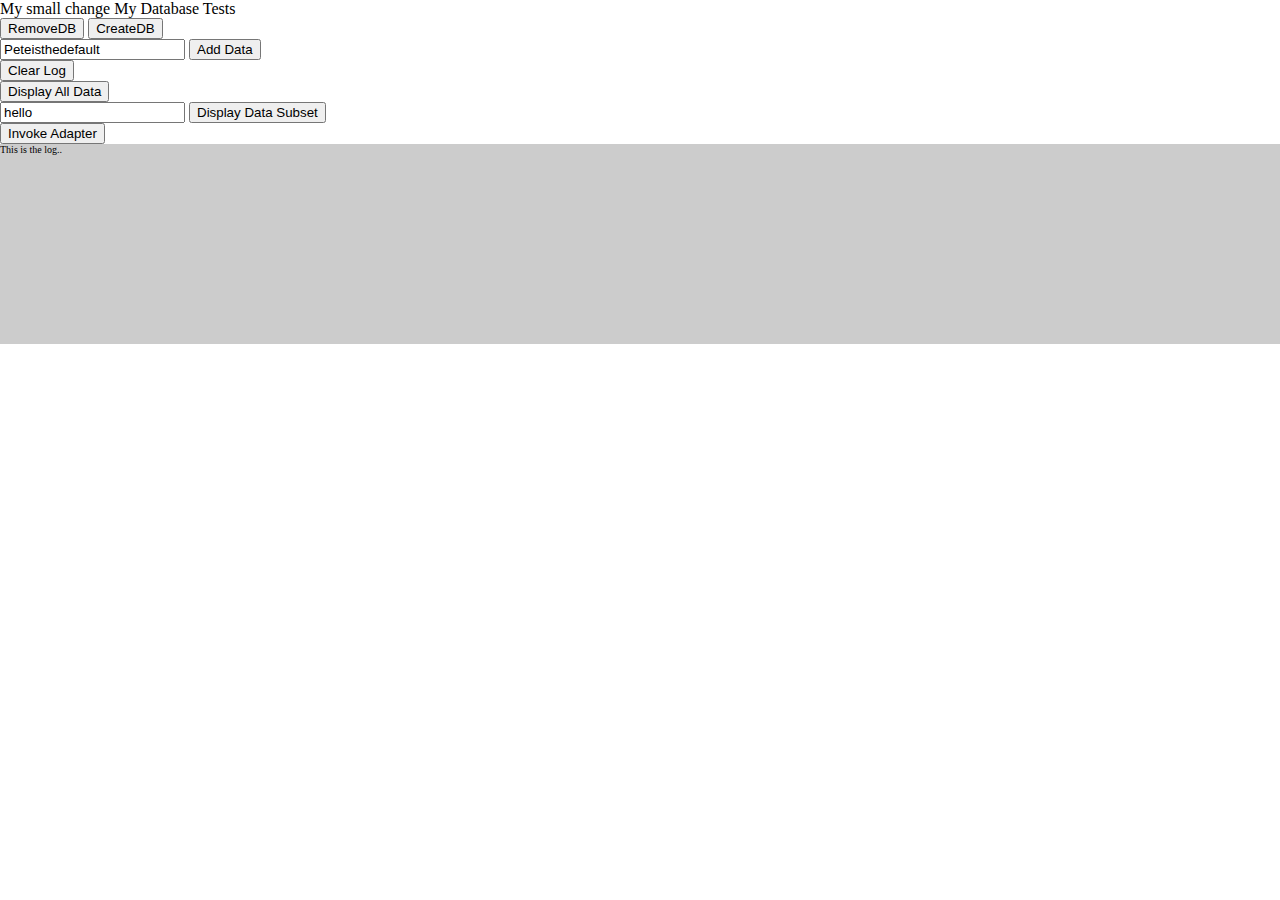
==== apps/Test2/iphone/native/www/default/index.html @ 0fa76584 "WAR file" ====
<!DOCTYPE HTML><html>
    <head>
        <META http-equiv="Content-Type" content="text/html; charset=UTF-8">
        <meta charset="UTF-8">
        <title>index</title>
        <meta content="width=device-width, initial-scale=1.0, maximum-scale=1.0, minimum-scale=1.0, user-scalable=0" name="viewport">
        <link href="worklight/worklight.css" rel="stylesheet">
        <link href="images/favicon.png" rel="shortcut icon">
        <link href="images/apple-touch-icon.png" rel="apple-touch-icon">
        <link href="css/main.css" rel="stylesheet">
        <script>
		// Define WL namespace.
		var WL = WL ? WL : {};
		/**
		 * WLClient configuration variables.
		 * Values are injected by the deployer that packs the gadget.
		 */
		WL.StaticAppProps = {
   "APP_DISPLAY_NAME": "Test2",
   "APP_ID": "Test2",
   "APP_SERVICES_URL": "\/apps\/services\/",
   "APP_VERSION": "1.0",
   "ENVIRONMENT": "iphone",
   "LOGIN_DISPLAY_TYPE": "embedded",
   "WORKLIGHT_NATIVE_VERSION": "4003800880",
   "WORKLIGHT_PLATFORM_VERSION": "6.1.0.01.20140427-1450",
   "WORKLIGHT_ROOT_URL": "\/apps\/services\/api\/Test2\/iphone\/"
};</script>
		<script src="worklight/cordova.js"></script>
		<script src="worklight/wljq.js"></script>
		<script src="worklight/worklight.js"></script>
		<script src="worklight/checksum.js"></script>
		<script src="worklight/jsonstore.js"></script>
		<script>
	window.$ = window.jQuery = WLJQ;
</script>
    </head>
    <body onload="onBodyLoad()" style="display: none;">
My small change
	<label id="mylabel">My Database Tests</label>
        <br>
        <button onClick="javascript:myremovetable();" type="button">RemoveDB</button>
	<button onClick="javascript:myinitdb();" type="button">CreateDB</button>
        <br>
        <input id="mytextbox" type="text" value="Peteisthedefault">
	<button onClick="javascript:myadddata();" type="button">Add
		Data</button>
        <br>
        <button onClick="javascript:mylogarea.innerHTML='';" type="button">Clear
		Log</button>
        <br>
        <button onClick="javascript:mydisplaydata();" type="button">Display
		All Data</button>
        <br>
        <input id="mysearchbox" type="text" value="hello">
	<button onClick="javascript:mydisplayquerydata();" type="button">Display
		Data Subset</button>
        <br>
        <button onClick="javascript:myinvokeadapter();" type="button">Invoke Adapter</button>
        <br>
        <div id="mylogarea" style="width: 100%; height: 200px; font-size: 10px; overflow-y: scroll; background-color: #ccc; overflow: scroll; -webkit-overflow-scrolling: touch;">
		This is the log..</div>
        <script src="js/initOptions.js"></script>
	<script src="js/main.js"></script>
	<script src="js/messages.js"></script>
	<script src="js/myfunctions.js"></script> <!-- MY FUNCTIONS ARE IN HERE -->
    </body>
</html>
---- apps/Test2/iphone/native/www/default/worklight/worklight.css ----
/* Stylesheet content from worklight/worklight.css in JS Resources */
/*
* Licensed Materials - Property of IBM
* 5725-I43 (C) Copyright IBM Corp. 2006, 2013. All Rights Reserved.
* US Government Users Restricted Rights - Use, duplication or
* disclosure restricted by GSA ADP Schedule Contract with IBM Corp.
*/

/* Copyright (C) Worklight Ltd. 2006-2012.  All rights reserved. */

ol, ul {
	list-style: none;
}

blockquote, q {
	quotes: none;
}

blockquote:before, blockquote:after,
	q:before, q:after {
	content: '';
	content: none;
}

a, button {
	cursor: pointer;
}

.show {
	display: inherit;
}

.hide {
	display: none !important;
}

.clear {
	clear: both;
}

.floatLeft {
	float: left;
}

.floatRight {
	float: right;
}

.strong {
	font-weight: bold;
}

.rtl {
	direction: rtl;
	text-align: right;
}

.ltr {
	direction: ltr;
	text-align: left;
}

.center {
	text-align: center;
}

.max {
	height: 100%;
	width: 100%;
}

/******************************** END BASE CSS ***********************************/

body {
	position: relative;
}

#blockOuter {
	width: 100%;
	background: #fff;
	color: inherit;
	overflow: hidden;
	position: absolute;
	z-index: 110;  /* Must be bigger than authenticator z-index (100). */
	left: 0;
	top: 0;
	height: 100%;
}

/* The id is set in the upgrade version in messages.js */
#downloadNewVersion {
	cursor: pointer;
	text-decoration: underline;
	color: #0000ff;
}

#auth {
	display: none;
	position: relative;
	height: 100%;
	width: 100%;
}

#diagnostic {
	background-color: white;
	-webkit-tap-highlight-color: rgba(0,0,0,0);	
}

.diagnosticTable td {
	border-width: 1px;
	border-style: solid;
	border-color: black;
	font-size: 16px;
	padding: 2px;
	color : black;
	width: 50%;
	word-break: break-all;
}

.diagnosticButtons {
	font-size:16px;
	height:40px;
	width: auto;
	font-weight: normal;
	margin: 5px;
}

/* Start styling for the modal window */
#WLdialogContainer {
	position: static;
}

#WLdialogOverlay {
	background: #fff;
	height: 100%;
	left: 0;
	-ms-filter:"progid:DXImageTransform.Microsoft.Alpha(Opacity=50)";
	filter: alpha(opacity=50);
	-moz-opacity:0.5;
	-khtml-opacity: 0.5;
	opacity: 0.5;
	position: absolute;
	position: fixed;
	text-align: center;
	top: 0;
	width: 100%;
	z-index: 16777269;
}

#WLdialog {
	background: #fff;
	border: 1px solid #ccc;
	-moz-border-radius: 10px;
	-webkit-border-radius: 10px;
	-o-border-radius: 10px;
	border-radius: 10px;
	font-family: helvetica, arial, sans-serif;
	font-size: 12px;
	margin: 0 auto;
	padding: 5px;
	position: absolute;
	position: fixed;
	width: 280px;
	z-index: 16777270;
}

#WLdialogTitle {
	font-size: 14px;
	font-weight: bold;
	padding: 5px;
	text-align: center;
}

#WLdialogBody {
	margin: 5px 0;
	min-height: 48px;
}

#WLdialog button {
	margin: 0 5px;
}
/* End styling for the modal window */

/* Start styling for the busy modal window */
#WLbusyContainer {
	position: static;
}

#WLbusyOverlay {
	background: #fff;
	height: 100%;
	left: 0;
	-ms-filter:"progid:DXImageTransform.Microsoft.Alpha(Opacity=50)";
	filter: alpha(opacity=50);
	-moz-opacity:0.5;
	-o-opacity: 0.5;
	opacity: 0.5;
	position: absolute;
	top: 0;
	width: 100%;
	z-index: 9998;
}

#WLbusy {
	background: #fff;
	border: 1px solid #ccc;
	-moz-border-radius: 10px;
	-webkit-border-radius: 10px;
	-o-border-radius: 10px;
	border-radius: 10px;
	margin: 0 auto;
	overflow: hidden;
	padding: 5px;
	position: absolute;
	width: 240px;
	z-index: 9999;
}

#WLbusyTitle {
	color: #000;
	font-family: helvetica, arial, sans-serif;
	font-size: 14px;
	font-weight: bold;
	line-height: 14px;
	padding: 5px;
	text-align: center;
}

/* End styling for the busy modal window */

html, body {
    overflow: visible;    
}

#debugPanel {
	top: 40px;
}

.diagnosticButtons {
	border-color: #DDDDDD;
}

/* Worklight class for hiding elements in background events */
.WLHideOnEnteringBackgroundHidden {
	visibility: hidden !important;	
}

/*Optional iOS 7 status bar filler*/
#wl_ios7bar{
	background-color: white;
	height: 15pt;
	position: fixed;
	top: 0;
	width:100%;
}
body.wl_ios7{
	padding-top: 15pt;
}
---- apps/Test2/iphone/native/www/default/css/main.css ----
/* Stylesheet content from css/main.css in folder common */
/* Reset CSS */
a, abbr, address, article, aside, audio, b, blockquote, body, canvas, caption, cite, code, dd, del, details, dfn, dialog, div, dl, dt, em, fieldset, figcaption, figure, footer, form, h1, h2, h3, h4, h5, h6, header, hgroup, html, i, iframe, img, ins, kbd, label, legend, li, mark, menu, nav, object, ol, p, pre, q, samp, section, small, span, strong, sub, summary, sup, table, tbody, td, tfoot, th, thead, time, tr, ul, var, video {
	margin: 0;
	padding: 0;
}

/* Worklight container div */
body {
	height: 460px;
	margin: 0 auto;
	width: 320px;
}
/* my change */
/* Stylesheet content from css/main.css in folder iphone */

/* this CSS file extends the application CSS file found under common\css */

/* body should stretch in an iPhone application */
body {
	height: auto;
	width: 100%;
	overflow: auto;
}

/*Optional iOS 7 status bar filler*/
#wl_ios7bar{
	background-color: white;
	height: 15pt;
	position: fixed;
	top: 0;
	width:100%;
}
body.wl_ios7{
	padding-top: 15pt;
}
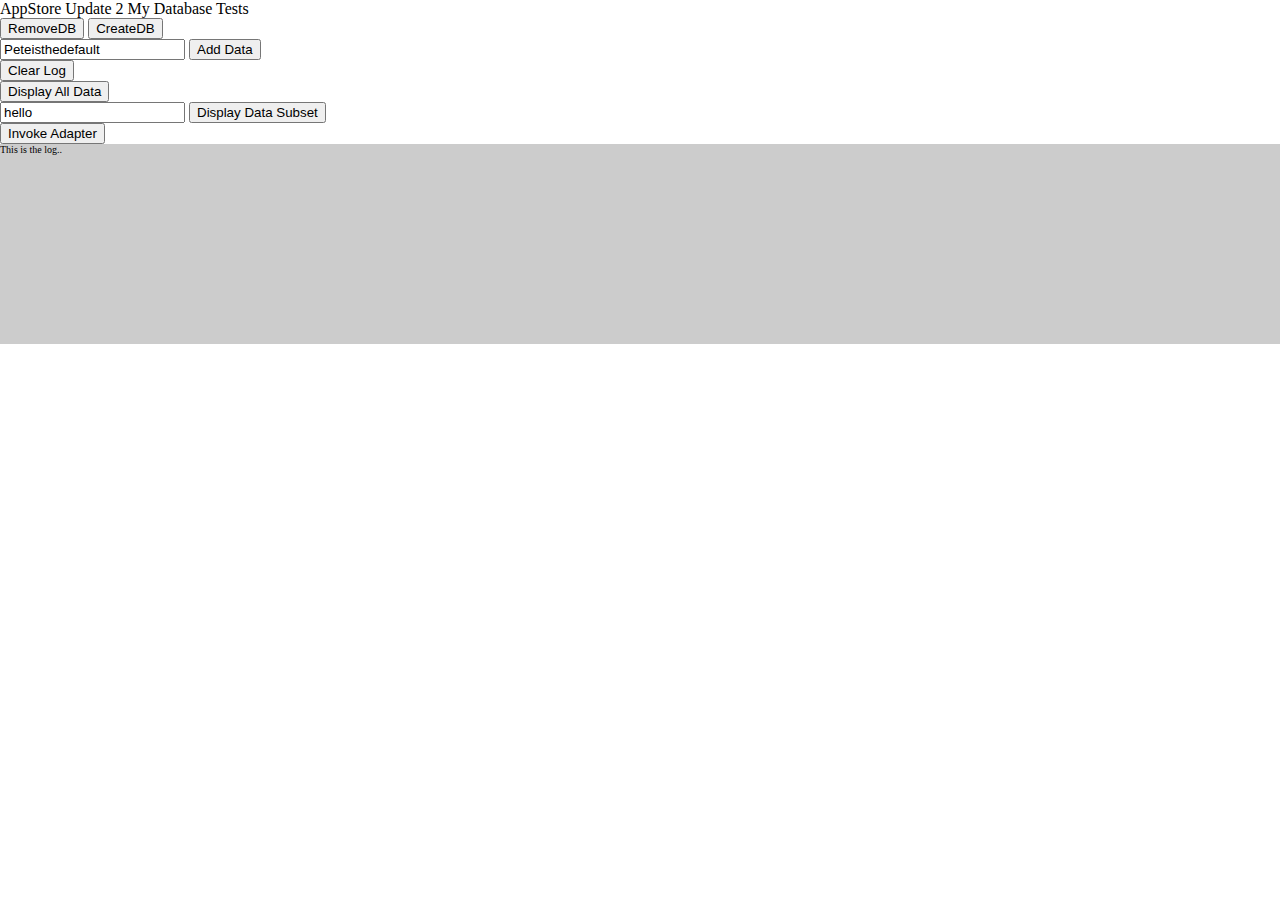
==== commit e5d7cd6e: "commit before merge" ====
--- a/apps/Test2/iphone/native/www/default/index.html
+++ b/apps/Test2/iphone/native/www/default/index.html
@@ -22,8 +22,8 @@
    "APP_VERSION": "1.0",
    "ENVIRONMENT": "iphone",
    "LOGIN_DISPLAY_TYPE": "embedded",
-   "WORKLIGHT_NATIVE_VERSION": "4003800880",
-   "WORKLIGHT_PLATFORM_VERSION": "6.1.0.01.20140427-1450",
+   "WORKLIGHT_NATIVE_VERSION": "3340478406",
+   "WORKLIGHT_PLATFORM_VERSION": "6.2.0.00.20140825-1637",
    "WORKLIGHT_ROOT_URL": "\/apps\/services\/api\/Test2\/iphone\/"
 };</script>
 		<script src="worklight/cordova.js"></script>
@@ -36,7 +36,7 @@
 </script>
     </head>
     <body onload="onBodyLoad()" style="display: none;">
-My small change
+AppStore Update 2
 	<label id="mylabel">My Database Tests</label>
         <br>
         <button onClick="javascript:myremovetable();" type="button">RemoveDB</button>
--- a/apps/Test2/iphone/native/www/default/worklight/worklight.css
+++ b/apps/Test2/iphone/native/www/default/worklight/worklight.css
@@ -252,6 +252,7 @@
 	height: 15pt;
 	position: fixed;
 	top: 0;
+	left: 0;
 	width:100%;
 }
 body.wl_ios7{
